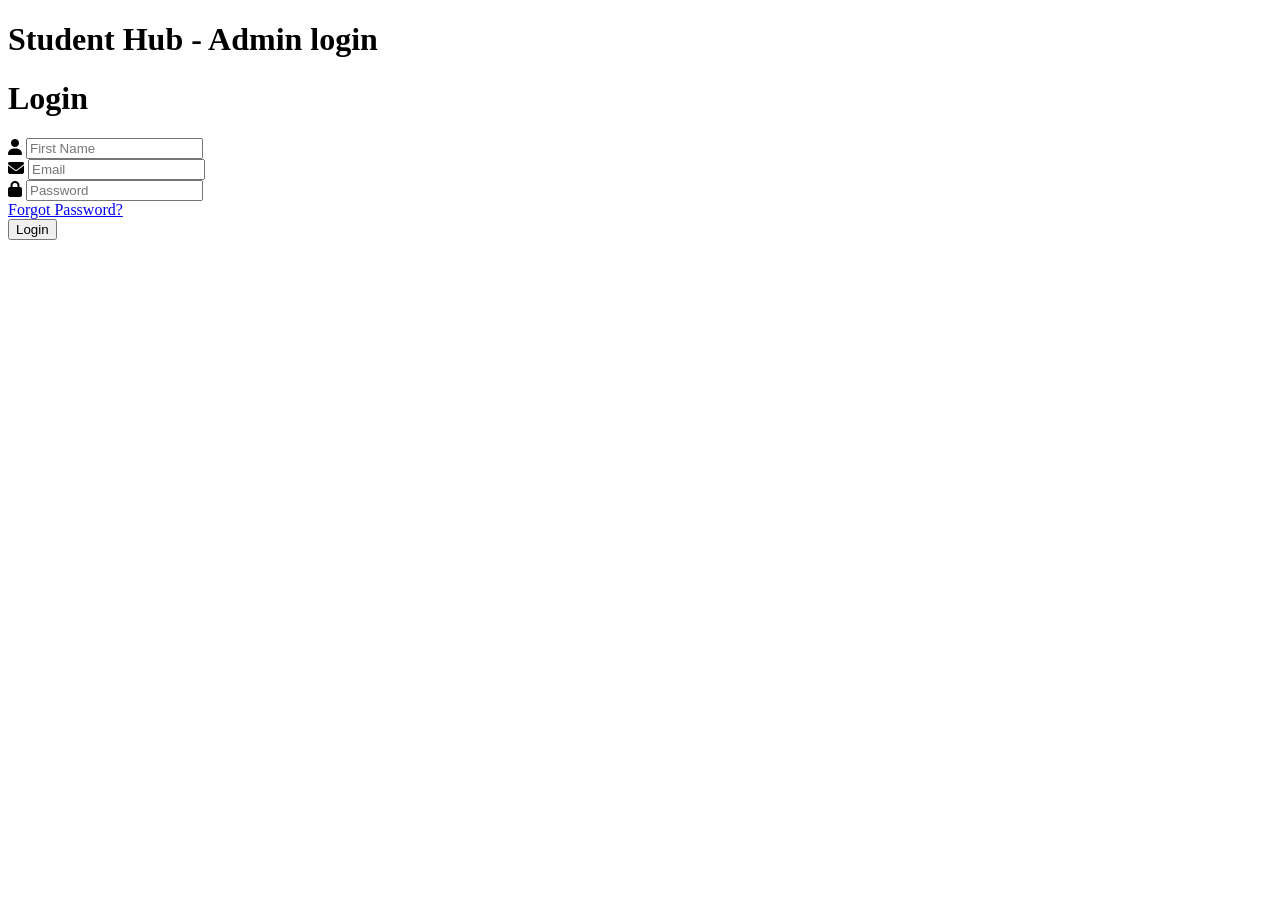
==== User/student/login.html @ 2de8af2a "posts and login page for teachers" ====
<!DOCTYPE html>
<html lang="en">
<head>
    <meta charset="UTF-8">
    <meta name="viewport" content="width=device-width, initial-scale=1.0">
    <title>Student Hub- Admin login</title>
    <link rel="stylesheet" href="https://cdnjs.cloudflare.com/ajax/libs/font-awesome/6.5.1/css/all.min.css">
    <link rel="stylesheet" href="../src/style.css">
</head>
<body>
    <div class="container" id="login">
        <h1 class="Company-name">Student Hub - Admin login</h1>
        <h1>Login</h1>
        <div class="input-group">
            <i class="fas fa-user"></i>
            <input type="text" name="fname" id="fname" placeholder="First Name" required>
        </div>
        <div class="input-group">
            <i class="fas fa-envelope"></i>
            <input type="email" name="email" id="email" placeholder="Email" required>
        </div>
        <div class="input-group">
            <i class="fas fa-lock"></i>
            <input type="password" name="password" id="password" placeholder="Password" required>
        </div>
        <a href="#" class="forgot-password" id="forgot-password-btn">Forgot Password?</a>
        <div class="input-group">
            <input type="submit" class="btn" value="Login" id="login-btn">
        </div>
    </div>
    <div class="container" id="forgot-password" style="display: none;">
        <h1>Forgot password</h1>
        <p>In the case that you have forgotten your log in credentials please contact a administator at your institution to recover your details.</p>
        <p>If furthur support is needed, please contact our support page</p>
        <a href="#" class="support-page" id="support-page">Support Page</a>
        <div class="input-group">
            <input type="submit" class="btn" value="Back to login" id="back-to-login-btn">
        </div>
    </div>
</body>
<script type="module" src="./src/main.js"></script>
</html>
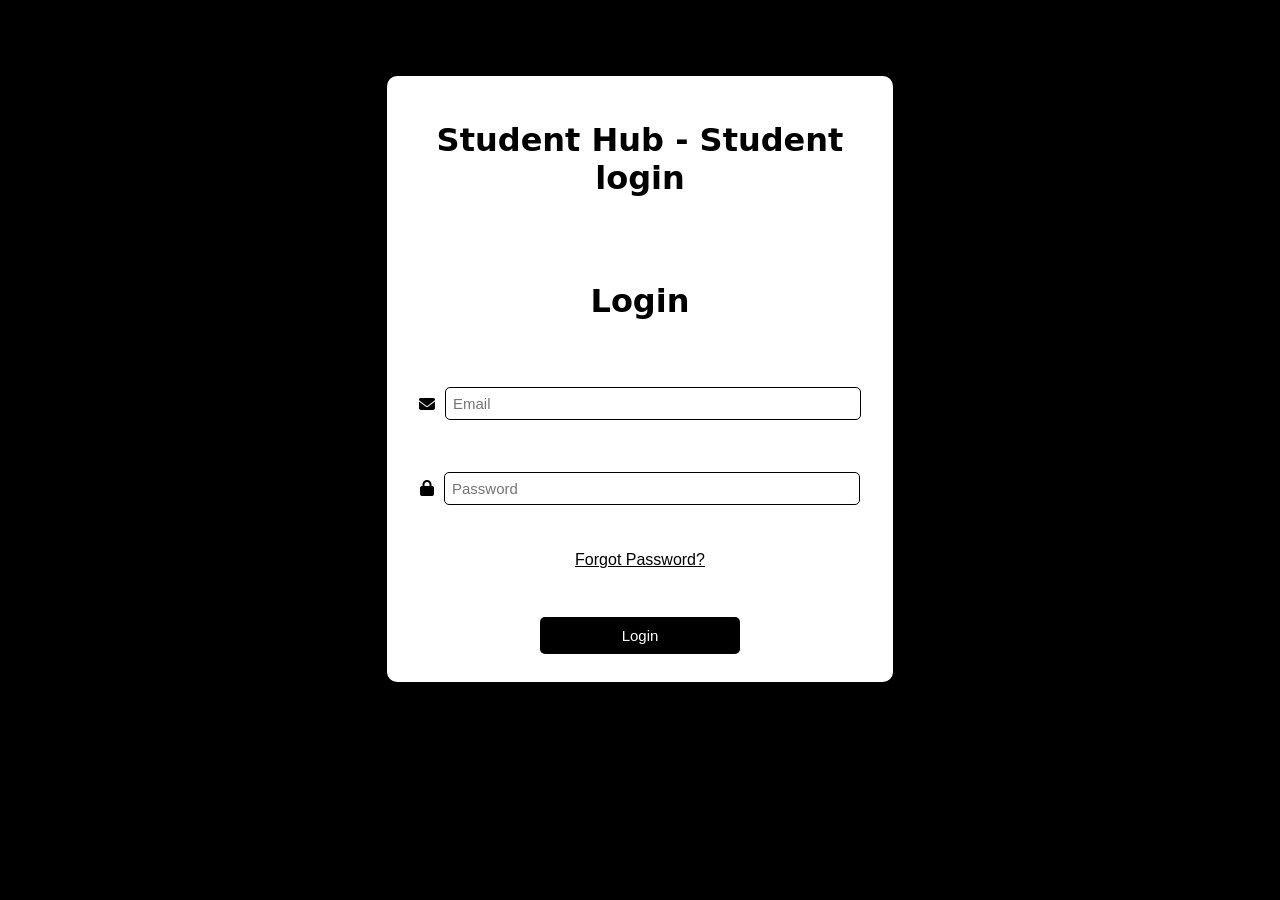
==== commit aed7adc6: "Homepage wireframe finished, student login page is done, teacher dashboard needs to be finalised and" ====
--- a/User/student/login.html
+++ b/User/student/login.html
@@ -5,29 +5,27 @@
     <meta name="viewport" content="width=device-width, initial-scale=1.0">
     <title>Student Hub- Admin login</title>
     <link rel="stylesheet" href="https://cdnjs.cloudflare.com/ajax/libs/font-awesome/6.5.1/css/all.min.css">
-    <link rel="stylesheet" href="../src/style.css">
-</head>
+    <link rel="stylesheet" href="../../src/style.css">
+</head> 7
 <body>
-    <div class="container" id="login">
-        <h1 class="Company-name">Student Hub - Admin login</h1>
-        <h1>Login</h1>
-        <div class="input-group">
-            <i class="fas fa-user"></i>
-            <input type="text" name="fname" id="fname" placeholder="First Name" required>
+    <form method="post" action="../src/regester.php">
+        <div class="container" id="login">
+            <h1 class="Company-name">Student Hub - Student login</h1>
+            <h1>Login</h1>
+            <div class="input-group">
+                <i class="fas fa-envelope"></i>
+                <input type="email" name="email" id="email" placeholder="Email" required>
+            </div>
+            <div class="input-group">
+                <i class="fas fa-lock"></i>
+                <input type="password" name="password" id="password" placeholder="Password" required>
+            </div>
+            <a href="#" class="forgot-password" id="forgot-password-btn">Forgot Password?</a>
+            <div class="input-group">
+                <input type="submit" class="btn" value="Login" name="signIn" id="login-btn">
+            </div>
         </div>
-        <div class="input-group">
-            <i class="fas fa-envelope"></i>
-            <input type="email" name="email" id="email" placeholder="Email" required>
-        </div>
-        <div class="input-group">
-            <i class="fas fa-lock"></i>
-            <input type="password" name="password" id="password" placeholder="Password" required>
-        </div>
-        <a href="#" class="forgot-password" id="forgot-password-btn">Forgot Password?</a>
-        <div class="input-group">
-            <input type="submit" class="btn" value="Login" id="login-btn">
-        </div>
-    </div>
+    </form>
     <div class="container" id="forgot-password" style="display: none;">
         <h1>Forgot password</h1>
         <p>In the case that you have forgotten your log in credentials please contact a administator at your institution to recover your details.</p>
@@ -38,5 +36,5 @@
         </div>
     </div>
 </body>
-<script type="module" src="./src/main.js"></script>
+<script type="module" src="../src/main.js"></script>
 </html>
--- a/src/style.css
+++ b/src/style.css
@@ -0,0 +1,244 @@
+body {
+    background-color: black;
+    place-items: center;
+    display:grid;
+    font-family: 'Lucida Sans', 'Lucida Sans Regular', 'Lucida Grande', 'Lucida Sans Unicode', Geneva, Verdana, sans-serif;
+
+}
+
+
+p {
+    font-family: 'Segoe UI', Tahoma, Geneva, Verdana, sans-serif;
+}
+
+.support-page{
+    color: black;
+}
+
+.card {
+
+    color: white;
+    padding: 10px;
+    background-color: black;
+    border: solid, rgba(0, 0, 0, 0), 0px;
+    border-radius: 5px;
+    margin-top: 1px;
+    width: 50%;
+    align-items: center;
+    text-align: center;
+    cursor: pointer;
+    height: 500px;
+}
+
+
+.pricing {
+    display: flex;
+    gap: 10px;
+    height: 100%;
+}
+
+header {
+    display: flex;
+    color: white;
+    vertical-align: middle;
+}
+
+table {
+    border: solid, rgb(0, 0, 0), 3px;
+    margin: 5px;
+    display: block;
+
+}
+
+thead {
+    border: solid, rgb(0, 0, 0), 1px;
+}
+
+th{
+    font-size: larger;
+    border: solid, rgb(0, 0, 0), 1px;
+    background-color: black;
+    color: white;
+}
+
+td {
+    font-size: large;
+    border: solid, rgb(0, 0, 0), 1px;
+}
+
+tr {
+    border: solid, rgb(0, 0, 0), 1px;
+}
+
+.category {
+    margin: 5px;
+}
+
+.Company-name {
+    font-family:system-ui, -apple-system, BlinkMacSystemFont, 'Segoe UI', Roboto, Oxygen, Ubuntu, Cantarell, 'Open Sans', 'Helvetica Neue', sans-serif;
+}
+
+h1 {
+    font-family:system-ui, -apple-system, BlinkMacSystemFont, 'Segoe UI', Roboto, Oxygen, Ubuntu, Cantarell, 'Open Sans', 'Helvetica Neue', sans-serif;
+}
+
+section {
+    display:grid;
+    padding: 20px;
+    padding-bottom: 100px;
+    background-color: rgba(240, 248, 255, 0.75);
+    gap: 5px;
+    border-radius: 5px;
+    align-items: center;
+    justify-content: center;
+}
+
+
+.actions{
+    padding: 5px;
+}
+
+
+.forgot-password {
+    color: black;
+}
+
+.btn {
+    color: white;
+    padding: 10px;
+    background-color: black;
+    border: solid, rgba(0, 0, 0, 0), 0px;
+    border-radius: 5px;
+    margin-top: 1px;
+    width: 200px;
+    cursor: pointer;
+}
+
+.Top {
+    margin: 2px auto;
+    background-color: black;
+    height: 150px;
+    width: auto;
+    color: white;
+}
+
+.btn-white {
+    color: black;
+    padding: 10px;
+    background-color: white;
+    border: solid, rgba(0, 0, 0, 0), 0px;
+    border-radius: 5px;
+    margin-top: 1px;
+    width: 200px;
+    cursor: pointer;
+}
+
+.create_post {
+    display: block;
+    background-color: aqua;
+    border: solid, rgb(0, 0, 0), 4px;
+    padding: 5px;
+    margin-bottom: 5px;
+    border-radius: 5px;
+}
+
+.student-table {
+    display: block;
+    background-color: aqua;
+    border: solid, rgb(0, 0, 0), 4px;
+    padding: 5px;
+    margin-bottom: 5px;
+    border-radius: 5px;
+}
+
+.container{
+    background:#fff;
+    width:500px;
+    height: 600px;
+    padding:0.2rem;
+    margin:50px auto;
+    border-radius:10px;
+    display: grid;
+    justify-content: center;
+    align-items: center;
+    text-align: center;
+}
+
+.container-lg{
+    background:#fff;
+    width:95vw;
+    height: 70vh;
+    padding:0.2rem;
+    margin:50px auto;
+    border-radius:10px;
+    display: grid;
+    align-items: center;
+    text-align: center;
+}
+
+.container-header{
+    background:#fff;
+    width:95vw;
+    height: 100px;
+    padding:0.5rem;
+    margin:5px auto;
+    border-radius:10px;
+    display: flex;
+    justify-content: space-between;
+    align-items: center;
+    text-align: center;
+    color:black;
+}
+
+.container-list{
+    width:95vw;
+    background-color: white;
+    gap: 5px;
+    padding:0.2rem;
+    margin:50px auto;
+    padding-bottom: 100px;
+    border-radius:10px;
+    display: grid;
+    align-items: center;
+    justify-content: center;
+}
+
+input{
+    color:inherit;
+    width:80%;
+    background-color:transparent;
+    border: 1px solid black;
+    border-radius: 5px;
+    padding:7px;
+    font-size:15px;
+}
+.input-group{
+    display: flex;
+    gap: 10px;
+    place-items: center;
+    padding:1% 0;
+    position:relative;
+    justify-content: center;
+    align-items: center;
+
+}
+.input-group i{
+    color:black;
+}
+
+
+.teacher-table {
+    background-color: aqua;
+    border: solid, rgb(0, 0, 0), 4px;
+    padding: 5px;
+    margin-bottom: 5px;
+    border-radius: 5px;
+}
+
+.admin-table {
+    background-color: aqua;
+    border: solid, rgb(0, 0, 0), 4px;
+    padding: 5px;
+    margin-bottom: 5px;
+    border-radius: 5px;
+}
